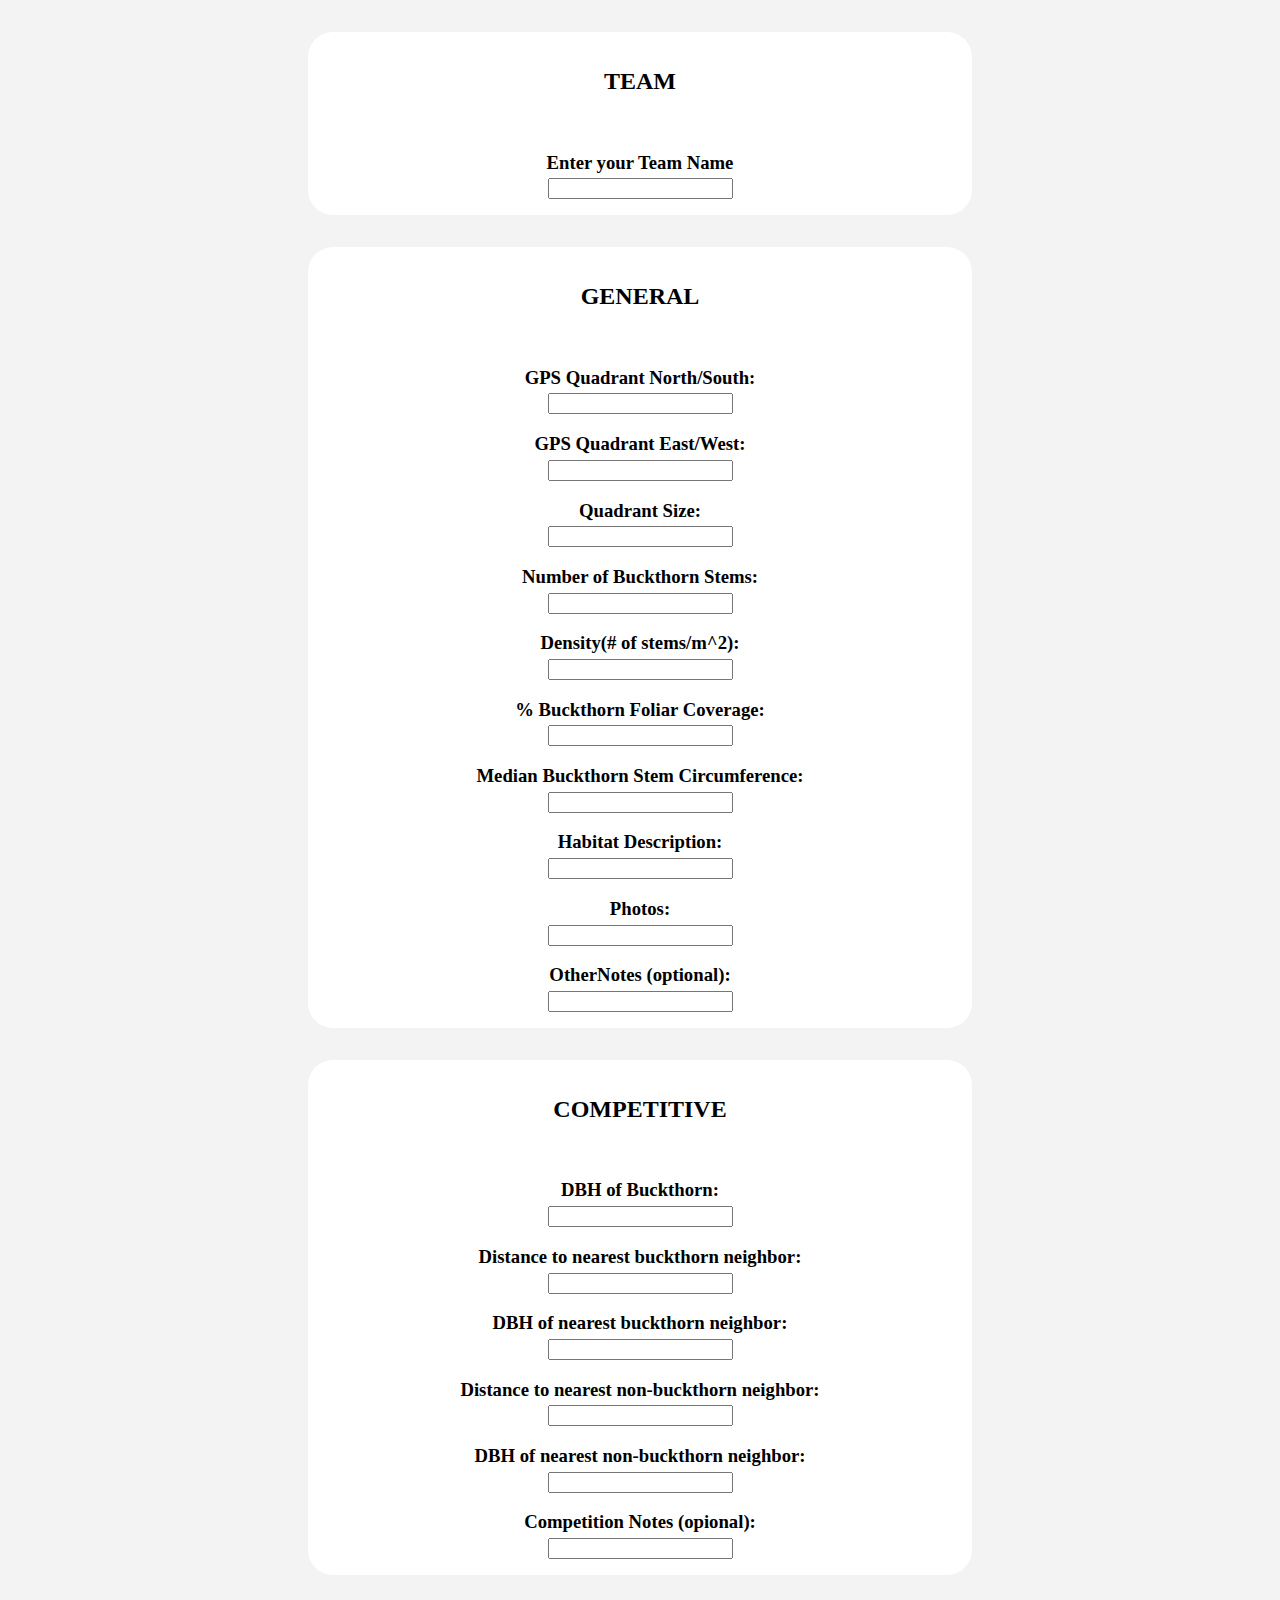
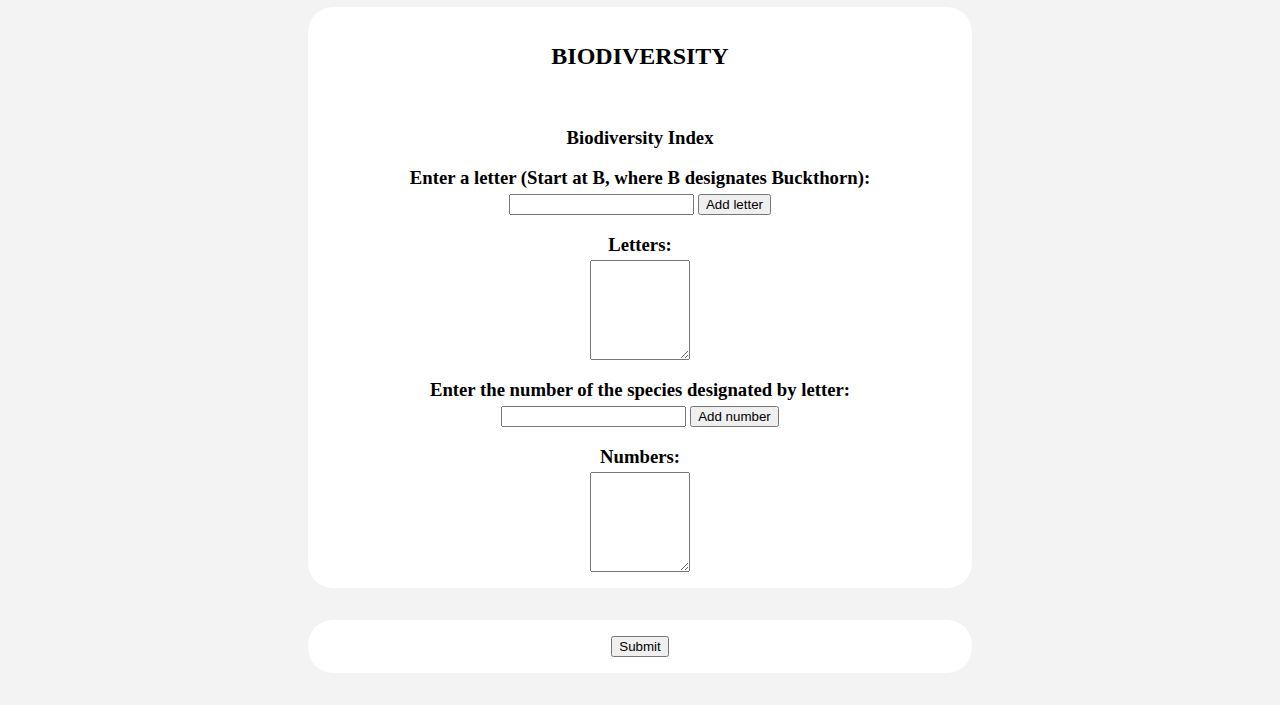
==== addObservation.html @ d4dd003e "Rename addobservation.html to addObservation.html" ====
<?php
  session_start();
?>
<html>
<head>
  <title>This Is Not A Database</title>
  <script src="http://www.google.com/jsapi" type="text/javascript"></script>
  <script type="text/javascript">google.load("jquery", "1.3.2");</script>
  <script type="text/javascript" src="functions.js"></script>
  <link rel="stylesheet" href="styles.css">
</head>
<body>
    <form action="addObservationPHP.php" method="post">
    <div class="card large">
        <h2>Team</h2>
        <br/>
        <h3>Enter your Team Name</h3>
        <input type="text" name="teamName">
    </div>
  	<div class="card large">
        <h2>General</h2>
        <br/>
        <h3>GPS Quadrant North/South:</h3>
        <input type="text" id="quadrantGPS_NS">
        <h3>GPS Quadrant East/West:</h3>
        <input type="text" id="quadrantGPS_EW">
        <h3>Quadrant Size:</h3>
        <input type="text" id="quadrantSize">
        <h3>Number of Buckthorn Stems:</h3>
        <input type="text" id="buckthornSize">
        <h3>Density(# of stems/m^2):</h3>
        <input type="text" id="density">
        <h3>% Buckthorn Foliar Coverage:</h3>
        <input type="text" id="buckthornCoverage">
        <h3>Median Buckthorn Stem Circumference:</h3>
        <input type="text" id="median">
        <h3>Habitat Description:</h3>
        <input type="text" id="habitat">
        <h3>Photos:</h3>
        <input type="text" id="photos">
        <h3>OtherNotes (optional):</h3>
        <input type="text" id="otherNotes">
    </div>
    <div class="card large">
        <h2>Competitive</h2>
        <br/>
        <h3>DBH of Buckthorn:</h3>
        <input type="text" id="buckthornDBH">
        <h3>Distance to nearest buckthorn neighbor:</h3>
        <input type="text" id="distanceBN">
        <h3>DBH of nearest buckthorn neighbor:</h3>
        <input type="text" id="BNDBH">
        <h3>Distance to nearest non-buckthorn neighbor:</h3>
        <input type="text" id="distanceNBN">
        <h3>DBH of nearest non-buckthorn neighbor:</h3>
        <input type="text" id="NBNDBH">
        <h3>Competition Notes (opional):</h3>
        <input type="text" id="competitionNotes">
    </div>
    <div class="card large">
        <h2>Biodiversity</h2>
        <br/>
        <h3>Biodiversity Index</h3>
        <h3>Enter a letter (Start at B, where B designates Buckthorn):</h3>
        <input type="text" id="newLetter">
        <input type="button" value="Add letter" onclick="addLetter()" name="letter">
        <h3>Letters:</h3>
        <textarea id="letterArea" style="width: 100px; height: 100px;" readonly="true"></textarea>
        <h3>Enter the number of the species designated by letter:</h3>
        <input type="text" id="newNumber">
        <input type="button" value="Add number" onclick="addNumber()" name="number">
        <h3>Numbers:</h3>
        <textarea id="numberArea" style="width: 100px; height: 100px;" readonly="true"></textarea>
    </div>
    <div class="card large">
        <input type="submit" value="Submit">
    </div>
    </form>
</body>
</html>
---- styles.css ----
.card {
   position: inherit;
   text-align: center;
   left: 0%;
   right: 0;
   width: 50%;
   margin: 0 auto;
   padding: 1em;
   background-color: #fff;
   border-radius: 25px;
   margin-top: 10%;
}
.large {
margin-top: 2em !important;
margin-bottom: 2em !important;
}
h2 {
    text-transform: uppercase;
}
body {
    background-color: #f3f3f3;
}
a {
    margin-bottom: 1em;
    display: block;
}
h3 {
    margin-bottom: .25em;
}
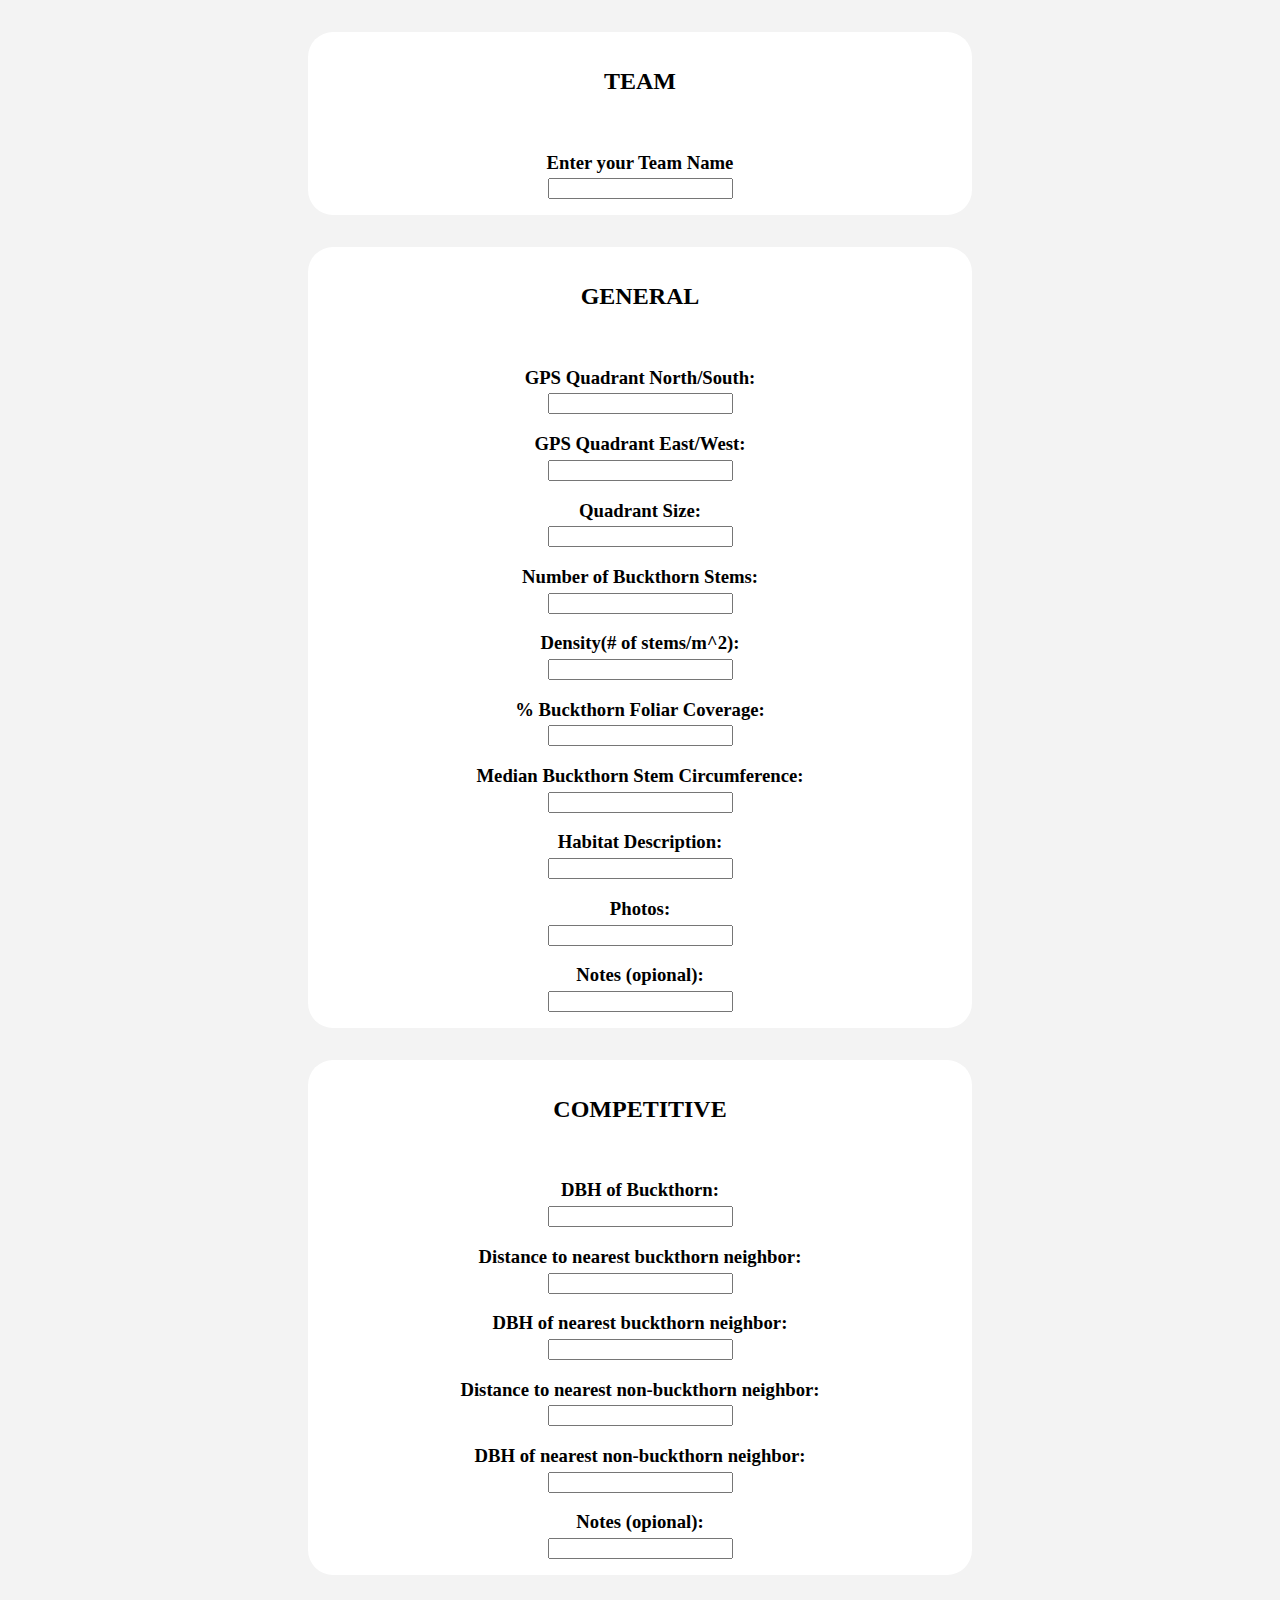
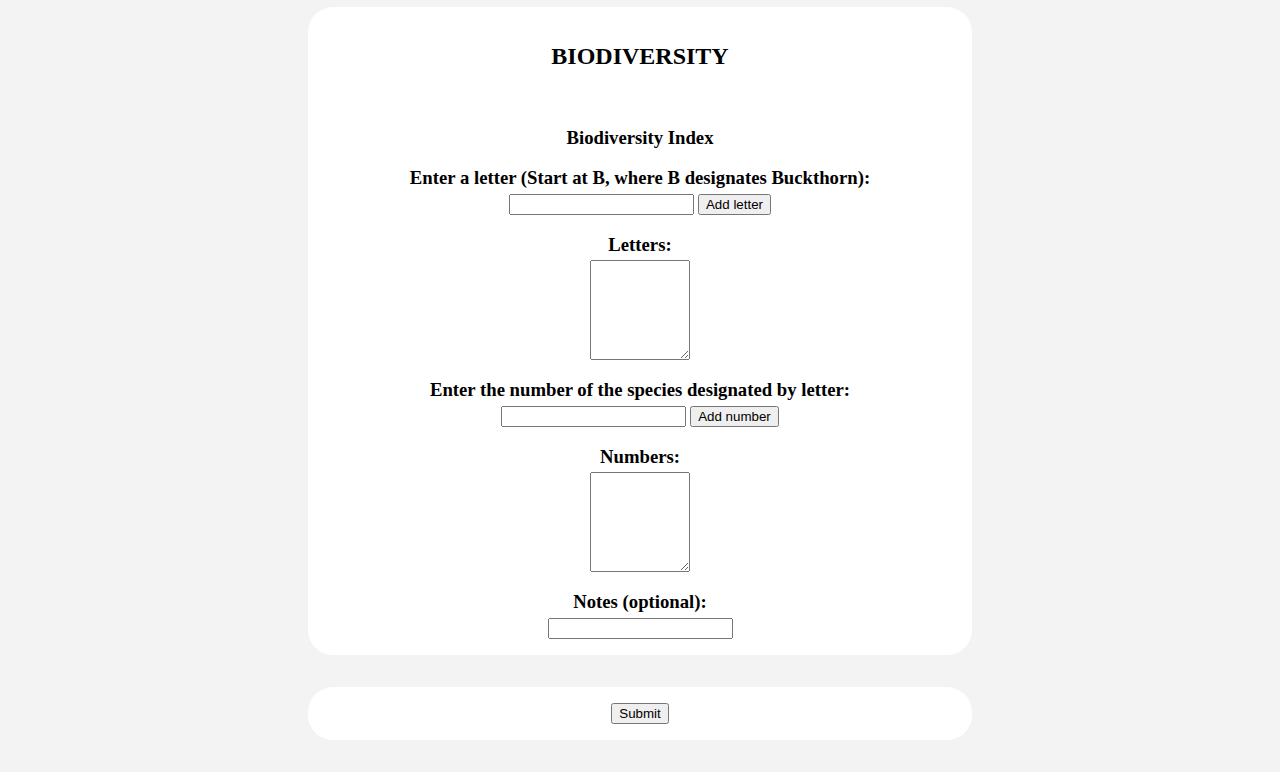
==== commit ed16fcbf: "Finished addObservation" ====
--- a/addObservation.html
+++ b/addObservation.html
@@ -7,7 +7,7 @@
   <script src="http://www.google.com/jsapi" type="text/javascript"></script>
   <script type="text/javascript">google.load("jquery", "1.3.2");</script>
   <script type="text/javascript" src="functions.js"></script>
-  <link rel="stylesheet" href="styles.css">
+   <link rel="stylesheet" href="styles.css">
 </head>
 <body>
     <form action="addObservationPHP.php" method="post">
@@ -21,56 +21,58 @@
         <h2>General</h2>
         <br/>
         <h3>GPS Quadrant North/South:</h3>
-        <input type="text" id="quadrantGPS_NS">
+        <input type="text" name="quadrantGPS_NS">
         <h3>GPS Quadrant East/West:</h3>
-        <input type="text" id="quadrantGPS_EW">
+        <input type="text" name="quadrantGPS_EW">
         <h3>Quadrant Size:</h3>
-        <input type="text" id="quadrantSize">
+        <input type="text" name="quadrantSize">
         <h3>Number of Buckthorn Stems:</h3>
-        <input type="text" id="buckthornSize">
+        <input type="text" name="buckthornSize">
         <h3>Density(# of stems/m^2):</h3>
-        <input type="text" id="density">
+        <input type="text" name="density">
         <h3>% Buckthorn Foliar Coverage:</h3>
-        <input type="text" id="buckthornCoverage">
+        <input type="text" name="buckthornCoverage">
         <h3>Median Buckthorn Stem Circumference:</h3>
-        <input type="text" id="median">
+        <input type="text" name="median">
         <h3>Habitat Description:</h3>
-        <input type="text" id="habitat">
+        <input type="text" name="habitat">
         <h3>Photos:</h3>
-        <input type="text" id="photos">
-        <h3>OtherNotes (optional):</h3>
-        <input type="text" id="otherNotes">
+        <input type="text" name="photos">
+        <h3>Notes (opional):</h3>
+        <input type="text" name="otherNotes">
     </div>
     <div class="card large">
         <h2>Competitive</h2>
         <br/>
         <h3>DBH of Buckthorn:</h3>
-        <input type="text" id="buckthornDBH">
+        <input type="text" name="buckthornDBH">
         <h3>Distance to nearest buckthorn neighbor:</h3>
-        <input type="text" id="distanceBN">
+        <input type="text" name="distanceBN">
         <h3>DBH of nearest buckthorn neighbor:</h3>
-        <input type="text" id="BNDBH">
+        <input type="text" name="BNDBH">
         <h3>Distance to nearest non-buckthorn neighbor:</h3>
-        <input type="text" id="distanceNBN">
+        <input type="text" name="distanceNBN">
         <h3>DBH of nearest non-buckthorn neighbor:</h3>
-        <input type="text" id="NBNDBH">
-        <h3>Competition Notes (opional):</h3>
-        <input type="text" id="competitionNotes">
+        <input type="text" name="NBNDBH">
+        <h3>Notes (opional):</h3>
+        <input type="text" name="competitionNotes">
     </div>
     <div class="card large">
         <h2>Biodiversity</h2>
         <br/>
         <h3>Biodiversity Index</h3>
         <h3>Enter a letter (Start at B, where B designates Buckthorn):</h3>
-        <input type="text" id="newLetter">
+        <input type="text" id="newLetter" name="newLetter">
         <input type="button" value="Add letter" onclick="addLetter()" name="letter">
         <h3>Letters:</h3>
-        <textarea id="letterArea" style="width: 100px; height: 100px;" readonly="true"></textarea>
+        <textarea name="letterArea" id="letterArea" style="width: 100px; height: 100px;" readonly="true"></textarea>
         <h3>Enter the number of the species designated by letter:</h3>
-        <input type="text" id="newNumber">
+        <input type="text" id="newNumber" name="newNumber">
         <input type="button" value="Add number" onclick="addNumber()" name="number">
         <h3>Numbers:</h3>
-        <textarea id="numberArea" style="width: 100px; height: 100px;" readonly="true"></textarea>
+        <textarea id="numberArea" name="numArea" style="width: 100px; height: 100px;" readonly="true"></textarea>
+        <h3>Notes (optional):</h3>
+        <input type="text" name="biodiversityNotes">
     </div>
     <div class="card large">
         <input type="submit" value="Submit">
--- a/styles.css
+++ b/styles.css
@@ -26,4 +26,4 @@
 }
 h3 {
     margin-bottom: .25em;
-}+}
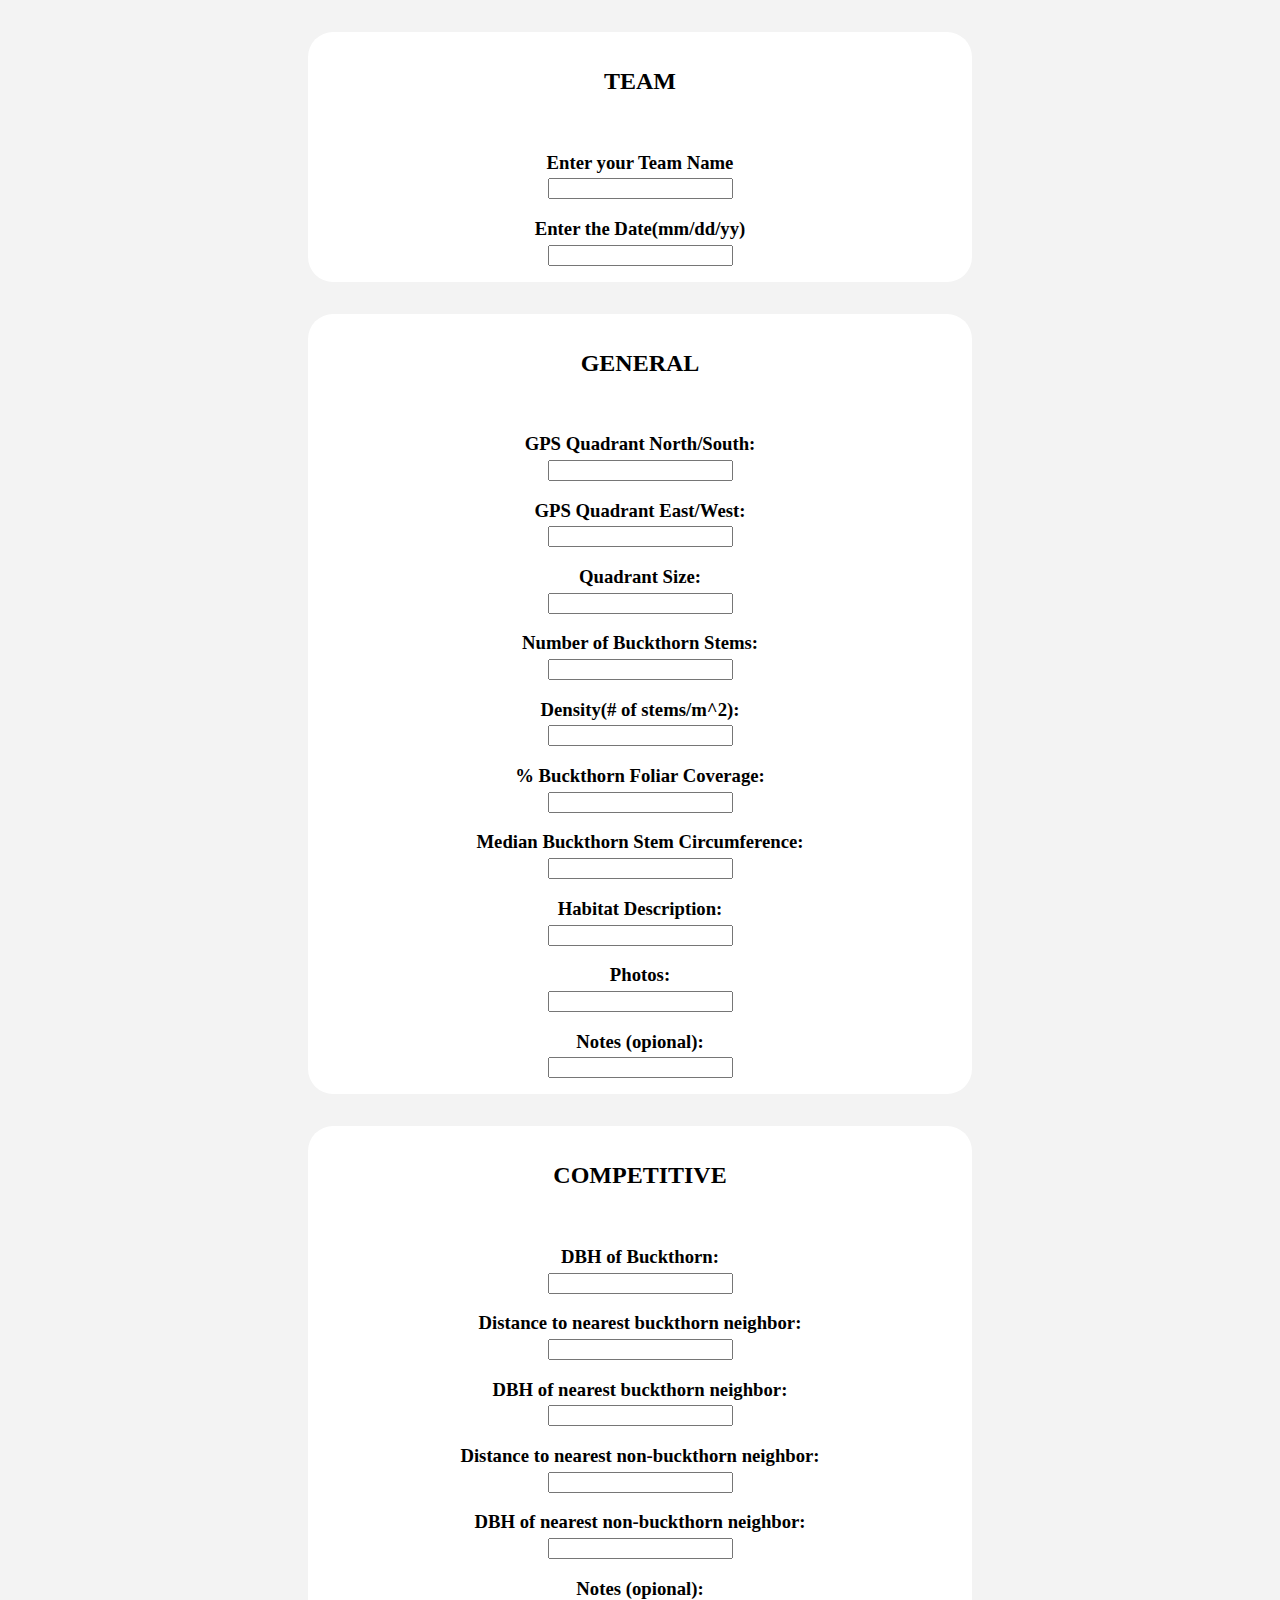
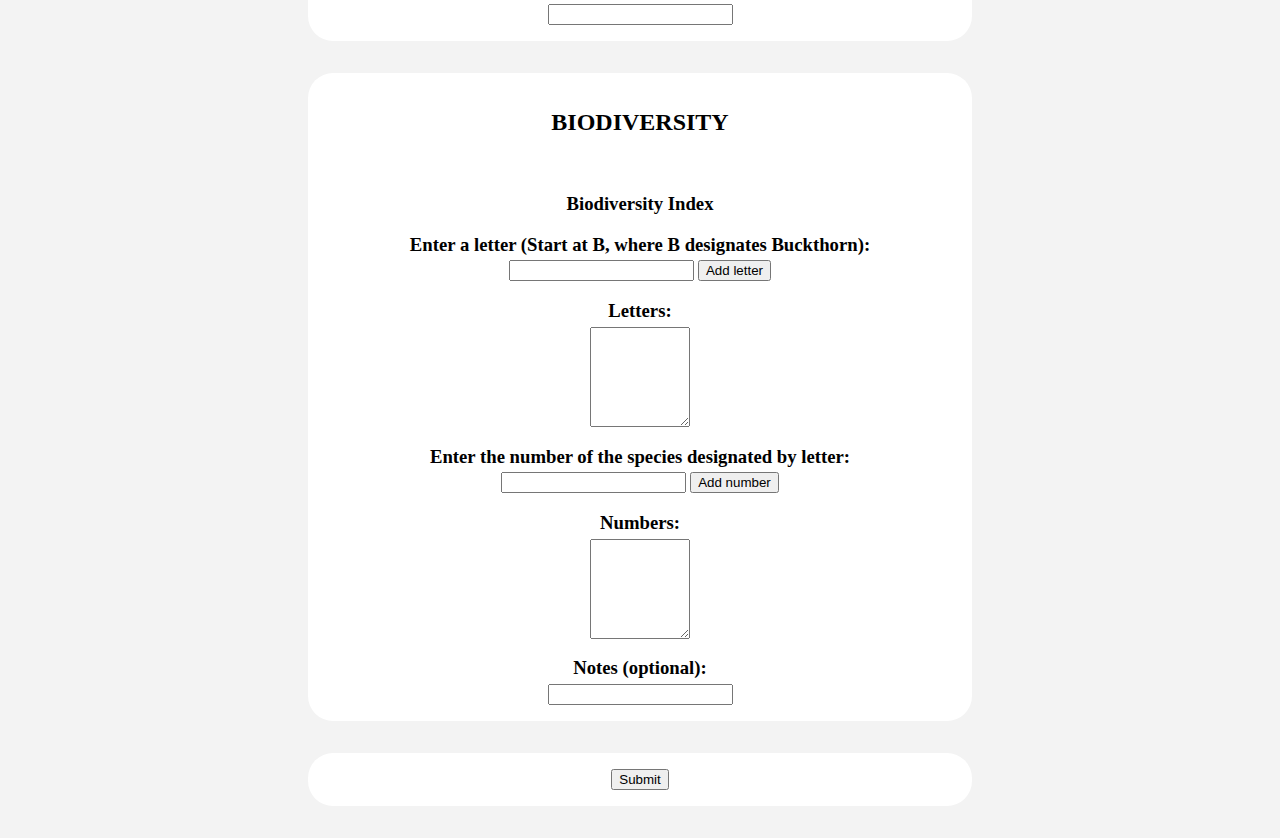
==== commit b1f5fdce: "observation stuff" ====
--- a/addObservation.html
+++ b/addObservation.html
@@ -16,6 +16,8 @@
         <br/>
         <h3>Enter your Team Name</h3>
         <input type="text" name="teamName">
+        <h3>Enter the Date(mm/dd/yy)</h3>
+        <input type="text" name="date">
     </div>
   	<div class="card large">
         <h2>General</h2>
--- a/styles.css
+++ b/styles.css
@@ -27,3 +27,11 @@
 h3 {
     margin-bottom: .25em;
 }
+#memberArea {
+  width: 25em;
+  height: 15em;
+}
+#teamTable {
+  margin-left: auto;
+  margin-right: auto;
+}
